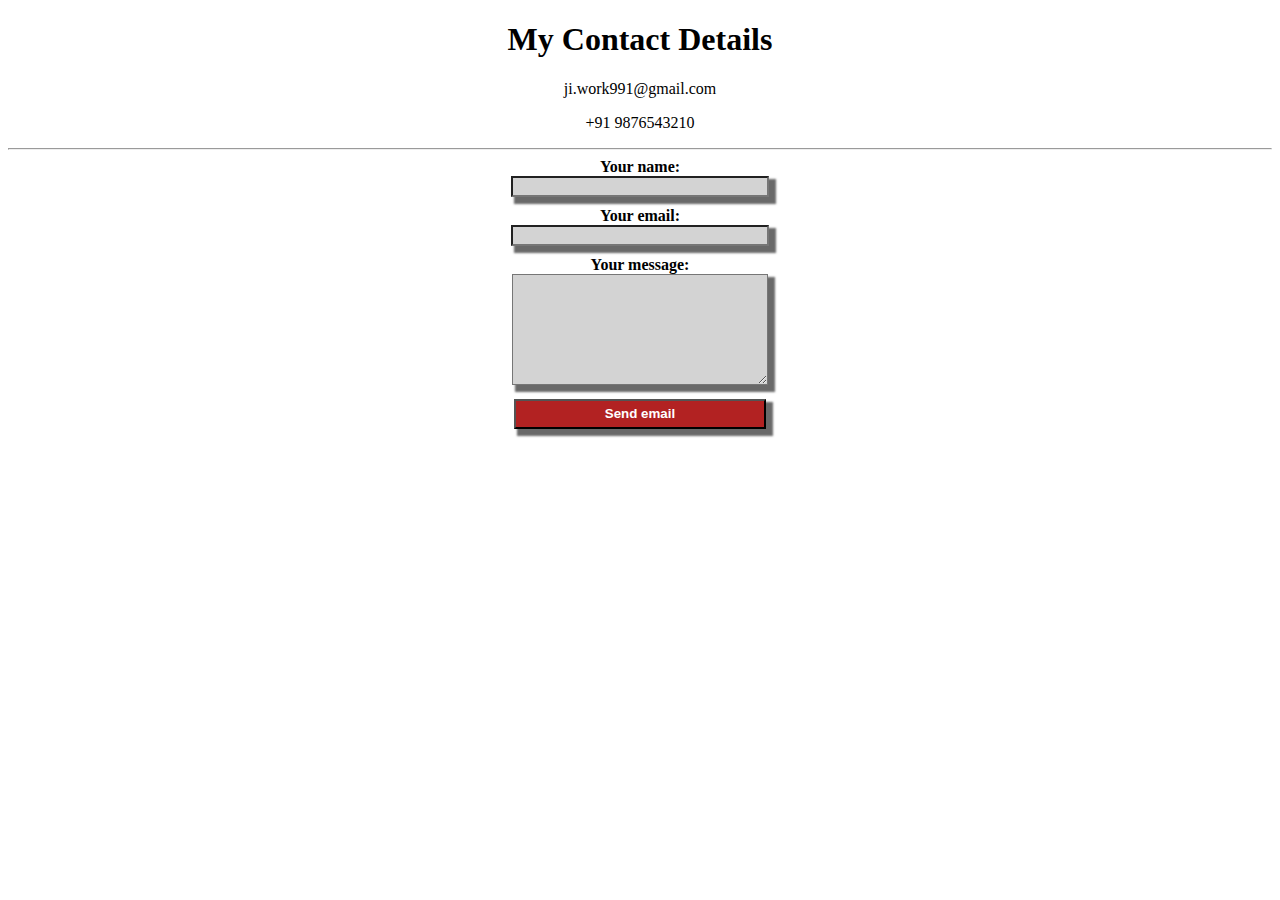
==== contact.html @ 61259ffa "Add initial cv website files" ====
<!DOCTYPE html>
<html lang="en">
<head>
    <meta charset="UTF-8">
    <meta name="viewport" content="width=device-width, initial-scale=1.0">
    <title>Contact me</title>

     <!-- Importing CSS file-->
     <link rel="stylesheet" type="text/css" href="styles.css" />
</head>
    <h1 align="center">My Contact Details</h1>
    <p align="center">ji.work991@gmail.com</p>
    <p align="center">+91 9876543210</p>
    <hr />

    <div id="after_submit"></div>
    <form align="center" id="contact_form" action="#" method="POST" enctype="multipart/form-data">
      <div class="row">
        <label class="required" for="name">Your name:</label><br />
        <input id="name" class="input" name="name" type="text" value="" size="30" /><br />
        <span id="name_validation" class="error_message"></span>
      </div>
      <div class="row">
        <label class="required" for="email">Your email:</label><br />
        <input id="email" class="input" name="email" type="text" value="" size="30" /><br />
        <span id="email_validation" class="error_message"></span>
      </div>
      <div class="row">
        <label class="required" for="message">Your message:</label><br />
        <textarea id="message" class="input" name="message" rows="7" cols="30"></textarea><br />
        <span id="message_validation" class="error_message"></span>
      </div>
        
        <input id="submit_button" type="submit" value="Send email" />
<body>
    
</body>
</html>
---- styles.css ----
label {
  font-weight: bold;
  font-size: 16px;
}

#submit_button {
  background-color: #B22222;
  height: 30px;
  width: 20%;
  color: #FFFFFF;
  font-weight: bold;
}

input, textarea {
  background-color: #D3D3D3;
  color: #2F4F4F;
  width: 250px;
  margin-bottom: 10px;
  box-shadow: 5px 5px 2px 2px #696969;
}
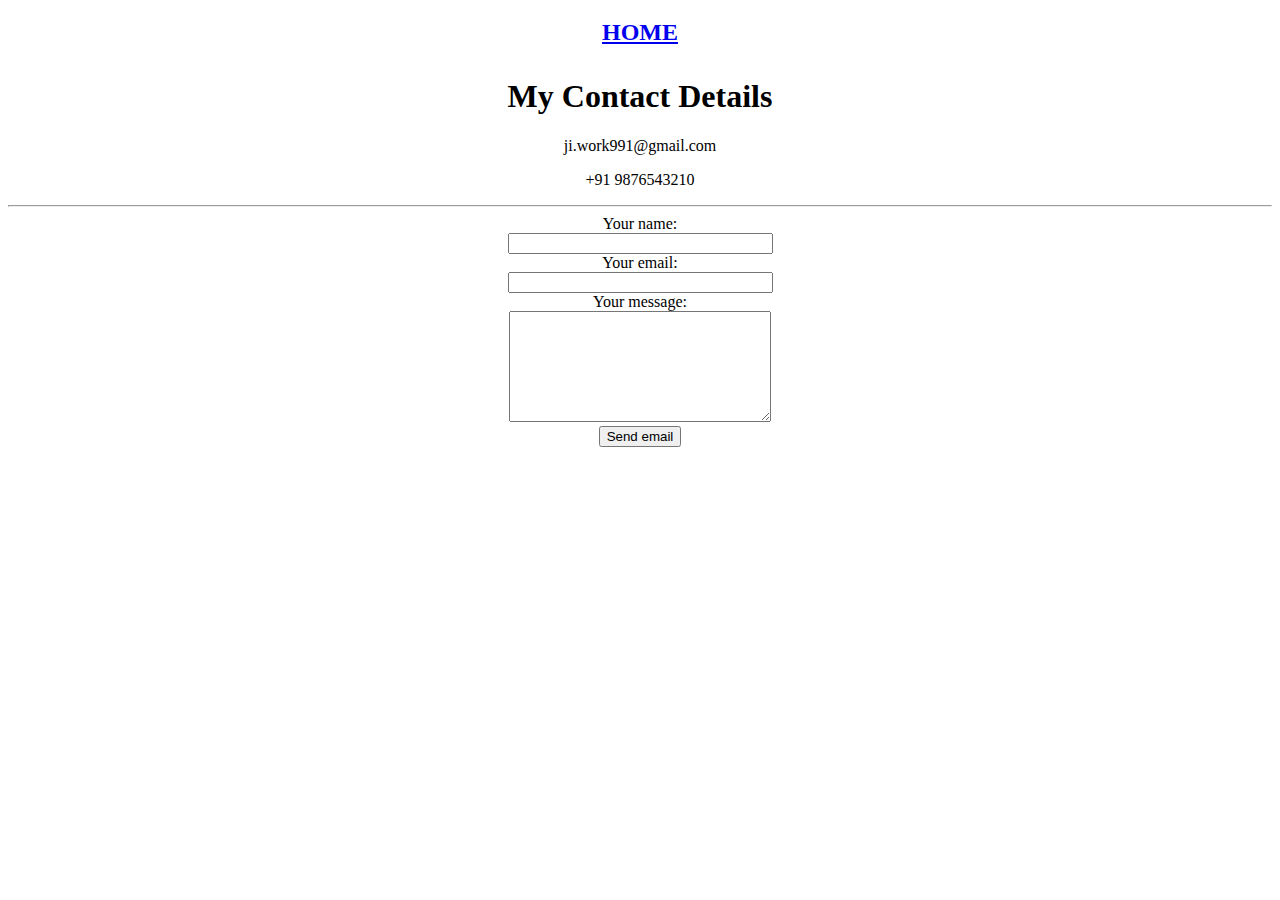
==== commit cf22e39a: "Update contact.html" ====
--- a/contact.html
+++ b/contact.html
@@ -6,8 +6,22 @@
     <title>Contact me</title>
 
      <!-- Importing CSS file-->
-     <link rel="stylesheet" type="text/css" href="styles.css" />
+    
+     <link rel="stylesheet" type="text/css" href="CSS/styles.css" />
+     
 </head>
+  
+<body>
+
+    <div id="menu" align="middle" style="font-size: x-large;">
+        <table cellspacing="10" >
+            <tr>
+                <td><a href="index.html"><b>HOME</b></a></td>
+            </tr>
+            
+        </table>
+    </div>
+
     <h1 align="center">My Contact Details</h1>
     <p align="center">ji.work991@gmail.com</p>
     <p align="center">+91 9876543210</p>
@@ -32,7 +46,5 @@
       </div>
         
         <input id="submit_button" type="submit" value="Send email" />
-<body>
-    
 </body>
-</html>+</html>
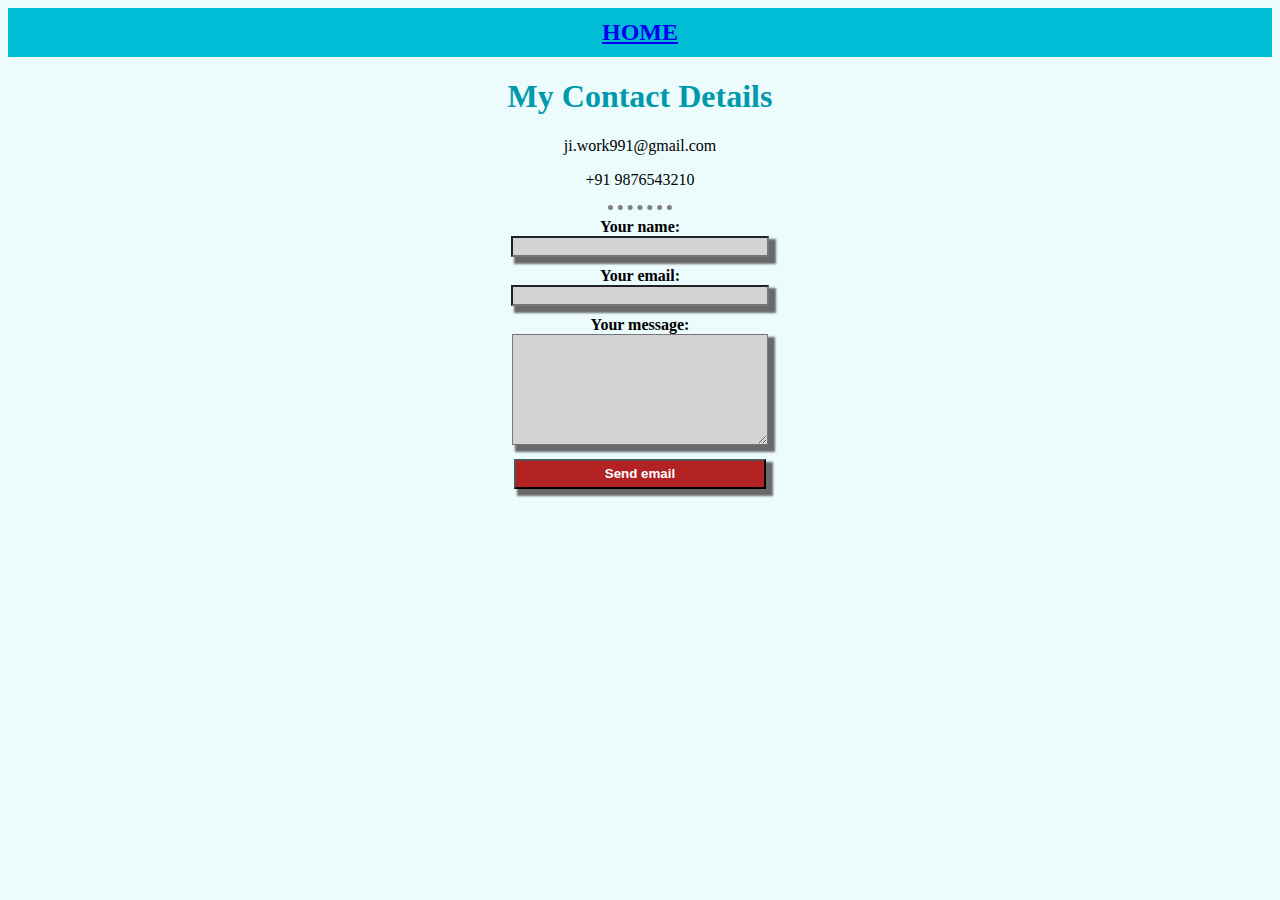
==== commit b64b225f: "Update contact.html" ====
--- a/contact.html
+++ b/contact.html
@@ -7,7 +7,7 @@
 
      <!-- Importing CSS file-->
     
-     <link rel="stylesheet" type="text/css" href="CSS/styles.css" />
+     <link rel="stylesheet" type="text/css" href=" styles.css" />
      
 </head>
   
--- a/styles.css
+++ b/styles.css
@@ -0,0 +1,42 @@
+body{
+    background-color:#ecfbfc;
+}
+hr {
+    border-style: none;
+    border-top-style: dotted;
+    border-color: grey;
+    border-width: 5px;
+
+    width: 5%;
+}
+h1 {
+    color:  #0099ad;
+}
+h3 {
+    background-color: #e1f2fb;
+    color:#0393a7;
+}
+#menu {
+    background-color: #00bcd4;
+}
+
+label {
+    font-weight: bold;
+    font-size: 16px;
+  }
+  
+  #submit_button {
+    background-color: #B22222;
+    height: 30px;
+    width: 20%;
+    color: #FFFFFF;
+    font-weight: bold;
+  }
+  
+  input, textarea {
+    background-color: #D3D3D3;
+    color: #2F4F4F;
+    width: 250px;
+    margin-bottom: 10px;
+    box-shadow: 5px 5px 2px 2px #696969;
+  }